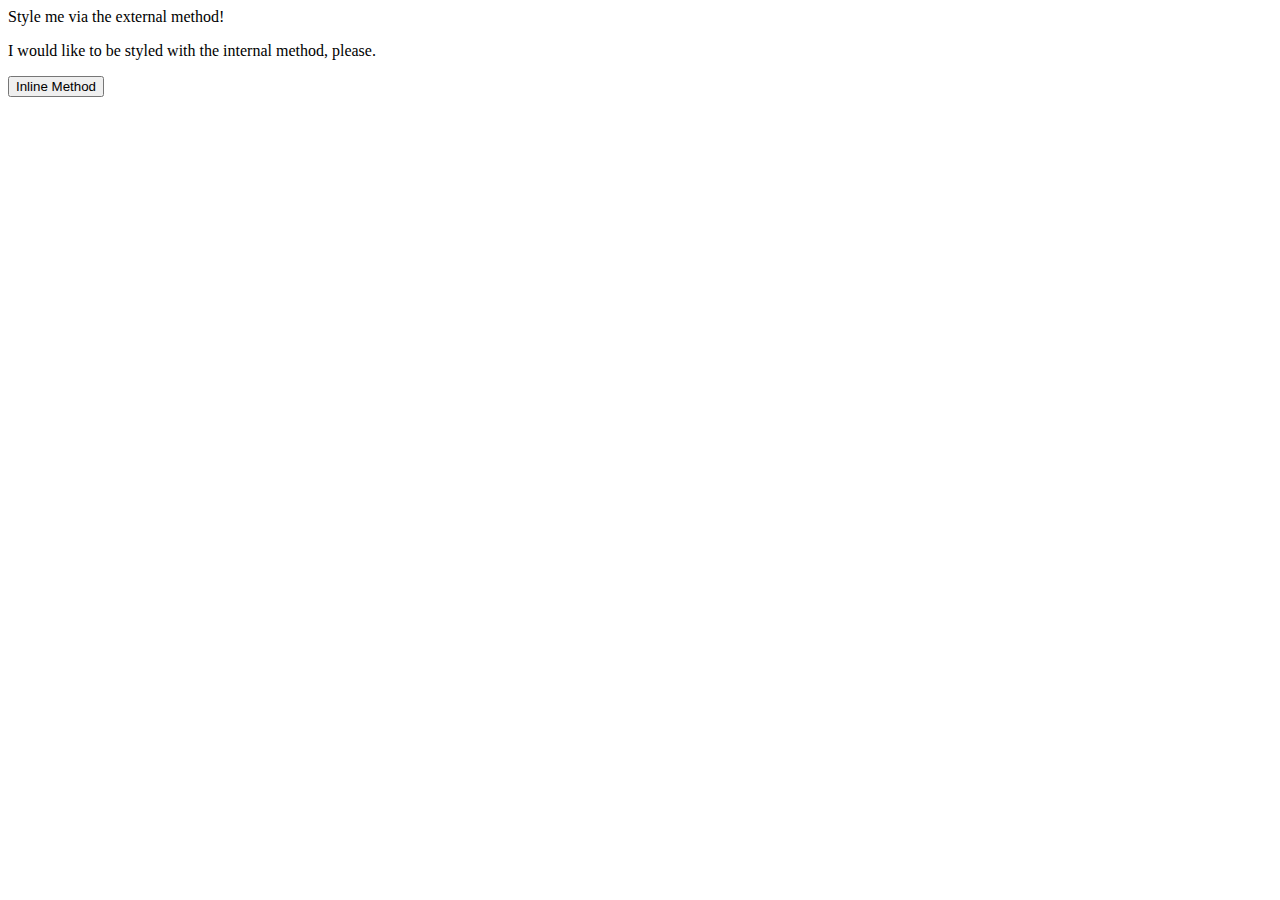
==== foundations/intro-to-css/01-css-methods/index.html @ 0e3e298b "test commit and 01-css-methods half setup" ====
<!DOCTYPE html>
<html lang="en">
  <head>
    <meta charset="UTF-8">
    <meta http-equiv="X-UA-Compatible" content="IE=edge">
    <meta name="viewport" content="width=device-width, initial-scale=1.0">
    <link>
    <title>Methods for Adding CSS</title>
  </head>
  <body>
    <div>Style me via the external method!</div>
    <p>I would like to be styled with the internal method, please.</p>
    <button>Inline Method</button>
  </body>
</html>
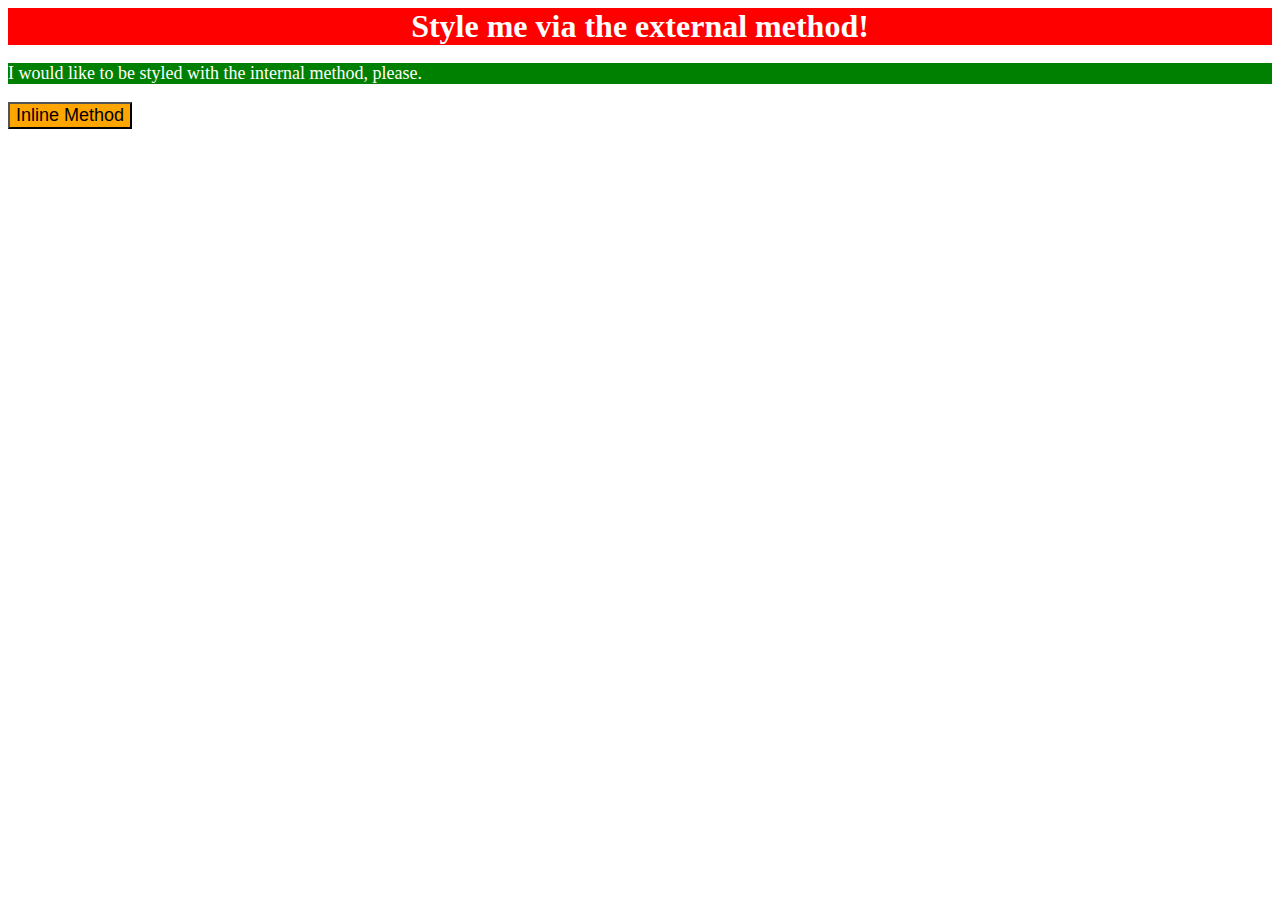
==== commit 9352b982: "Solved 01-css-methods succesfully" ====
--- a/foundations/intro-to-css/01-css-methods/index.html
+++ b/foundations/intro-to-css/01-css-methods/index.html
@@ -4,12 +4,13 @@
     <meta charset="UTF-8">
     <meta http-equiv="X-UA-Compatible" content="IE=edge">
     <meta name="viewport" content="width=device-width, initial-scale=1.0">
-    <link>
+    <link rel="stylesheet" href="styles.css">
     <title>Methods for Adding CSS</title>
   </head>
   <body>
     <div>Style me via the external method!</div>
     <p>I would like to be styled with the internal method, please.</p>
-    <button>Inline Method</button>
+    <style> p {background-color: green; color: white; font-size: 18px;}</style>
+    <button style="background-color:orange; font-size:18px;">Inline Method</button>
   </body>
 </html>--- a/foundations/intro-to-css/01-css-methods/styles.css
+++ b/foundations/intro-to-css/01-css-methods/styles.css
@@ -0,0 +1,8 @@
+/* Styling for 01-css-methods */
+div {
+    color: white;
+    font-size: 32px;
+    font-weight: bold;
+    text-align: center;
+    background-color: red;
+}